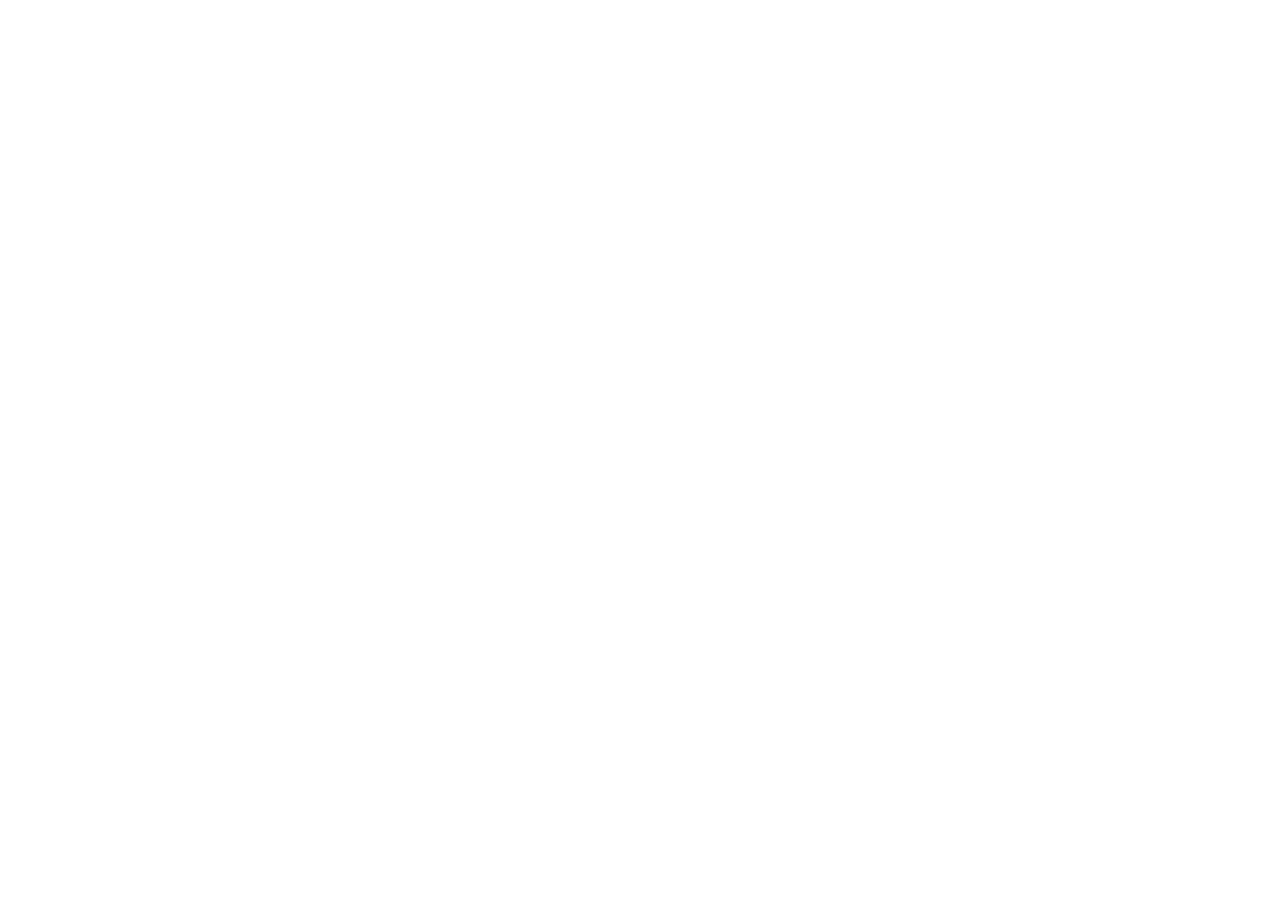
==== timer.html @ de7e35de "Ready. Set. Go!" ====
<html xmlns="http://www.w3.org/1999/xhtml" xml:lang="en" lang="en">
  <head>
    <title>Timer Window</title>
    <script src="https://ajax.googleapis.com/ajax/libs/jquery/3.1.1/jquery.min.js"></script>
  </head>
  <body>
    <div id="timer-box"></div>
    <script type="text/javascript" src="js/timer.js"></script>
  </body>
</html>
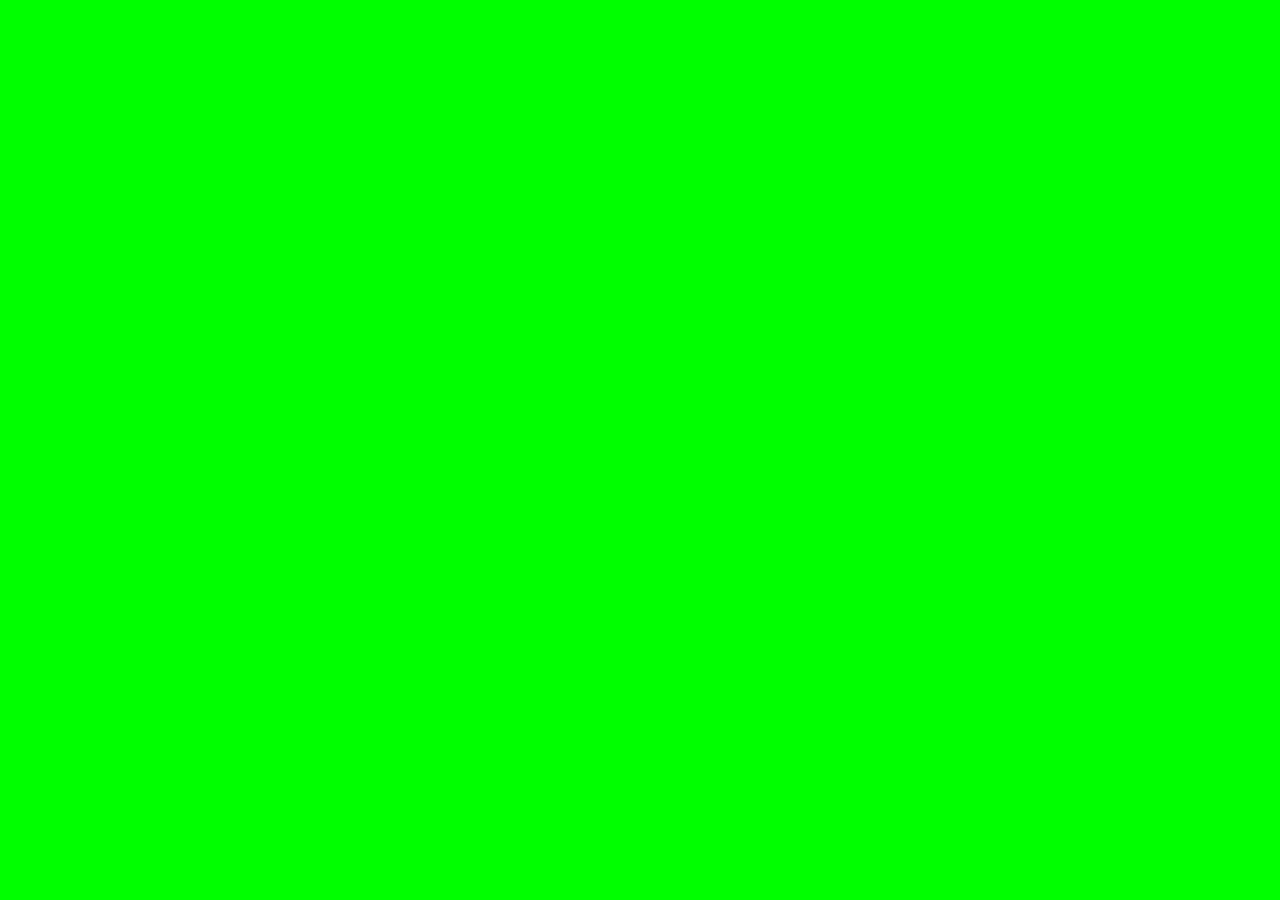
==== commit 19baaa44: "Fix b80a2127-9191-4950-9069-4edf3dfe21fe" ====
--- a/timer.html
+++ b/timer.html
@@ -2,9 +2,11 @@
   <head>
     <title>Timer Window</title>
     <script src="https://ajax.googleapis.com/ajax/libs/jquery/3.1.1/jquery.min.js"></script>
+    <link rel="stylesheet" href="css/timer.css" type="text/css" media="screen" />
   </head>
   <body>
     <div id="timer-box"></div>
+    <!-- TODO(8d77f117-c070-4755-91dc-0eb22a6054bf): toggle pause by space -->
     <script type="text/javascript" src="js/timer.js"></script>
   </body>
 </html>
--- a/css/timer.css
+++ b/css/timer.css
@@ -0,0 +1,4 @@
+body {
+    background: #00ff00;
+    color: white;
+}